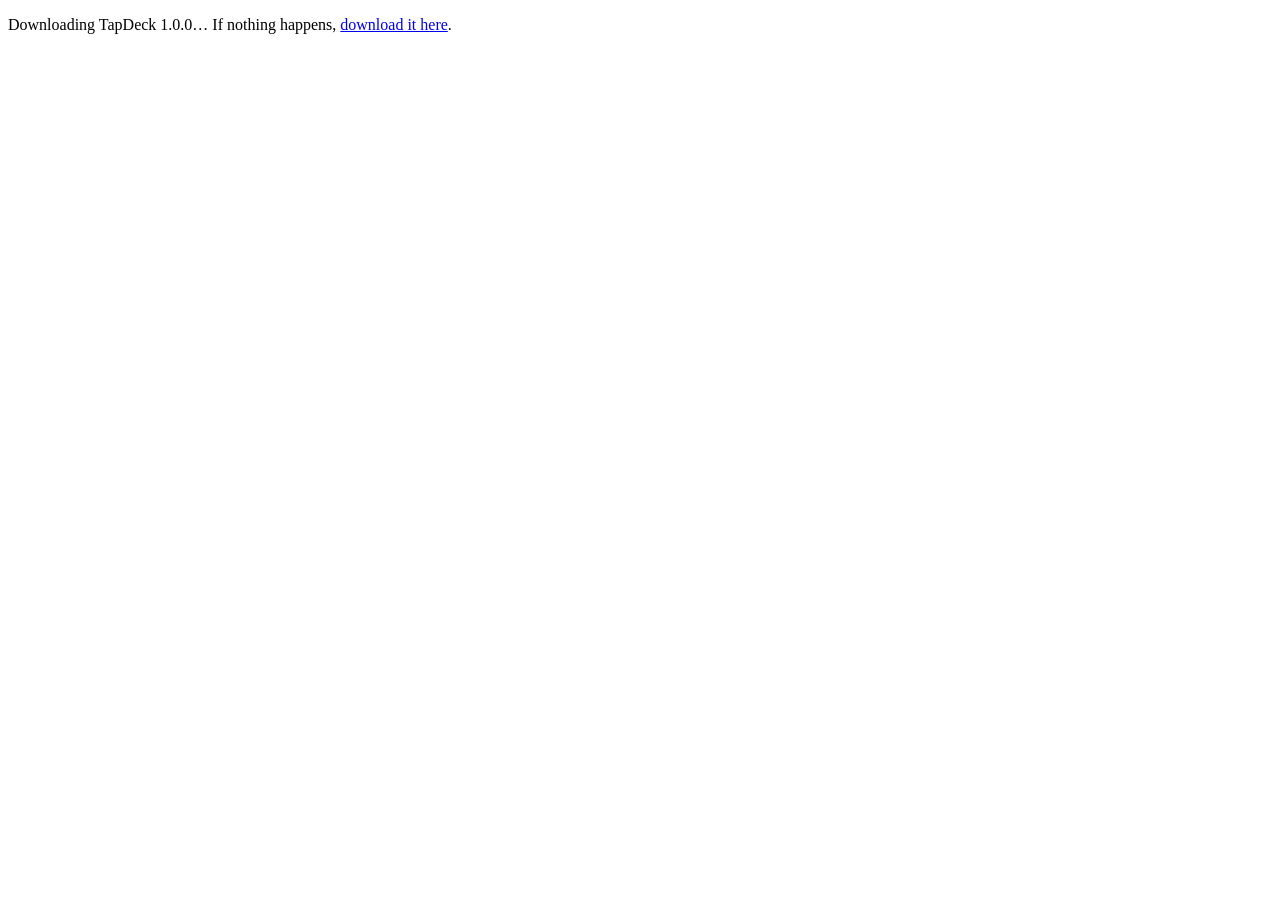
==== download/index.html @ df439bec "TapDeck 1.0.0" ====
<!doctype html>
<meta charset="utf-8">
<meta name="robots" content="noindex">
<title>Downloading TapDeck</title>
<meta http-equiv="refresh" content="0; url=TapDeck-1.0.0.dmg">
<p>Downloading TapDeck 1.0.0… If nothing happens, <a href="TapDeck-1.0.0.dmg">download it here</a>.</p>
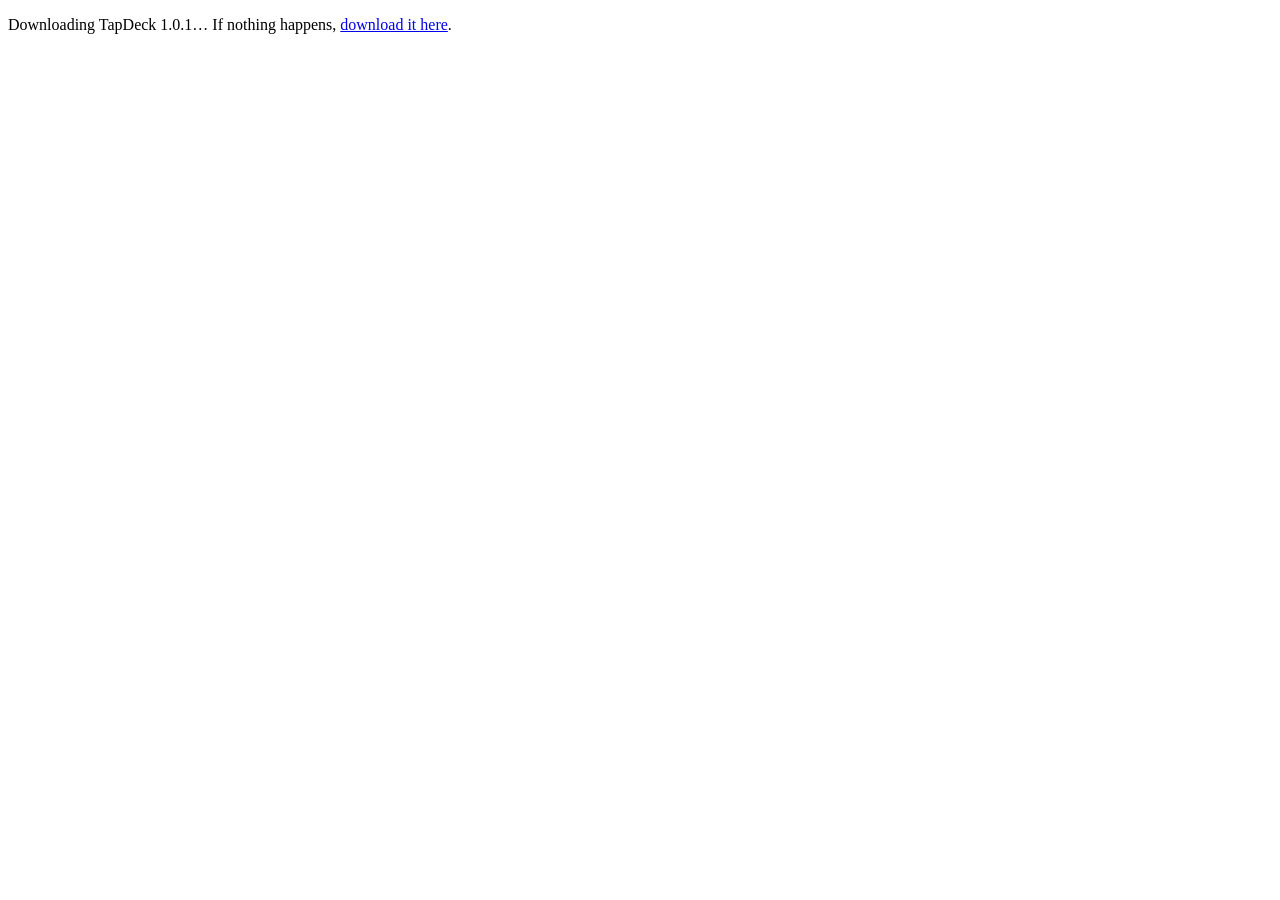
==== commit 9393d4af: "TapDeck 1.0.1" ====
--- a/download/index.html
+++ b/download/index.html
@@ -2,5 +2,5 @@
 <meta charset="utf-8">
 <meta name="robots" content="noindex">
 <title>Downloading TapDeck</title>
-<meta http-equiv="refresh" content="0; url=TapDeck-1.0.0.dmg">
-<p>Downloading TapDeck 1.0.0… If nothing happens, <a href="TapDeck-1.0.0.dmg">download it here</a>.</p>
+<meta http-equiv="refresh" content="0; url=TapDeck-1.0.1.dmg">
+<p>Downloading TapDeck 1.0.1… If nothing happens, <a href="TapDeck-1.0.1.dmg">download it here</a>.</p>
